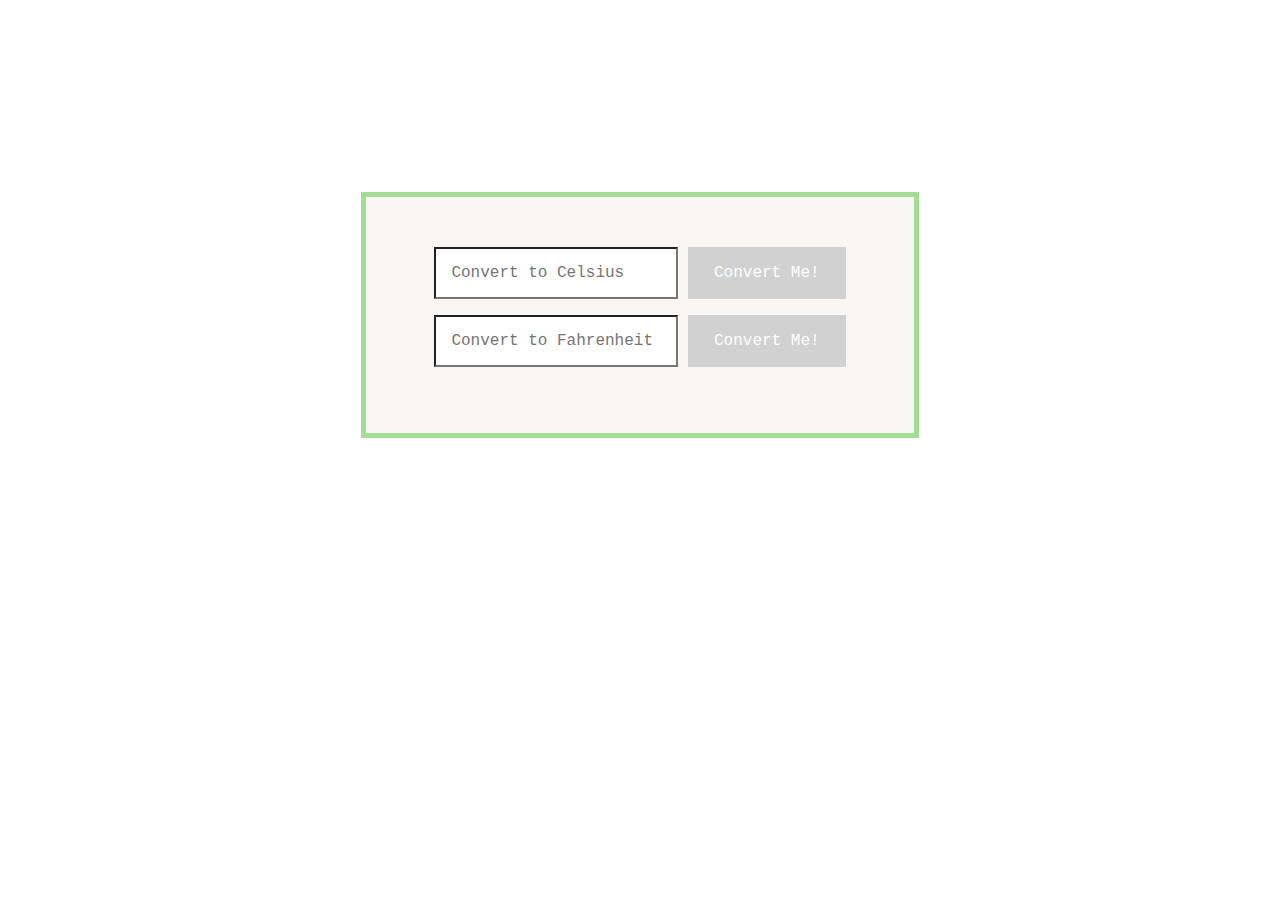
==== temp_converter/index.html @ 207acbfc "temp-converter" ====
<!DOCTYPE html>
<html>
<head>
	<title>Temperature Converter</title>
	<link rel="stylesheet" type="text/css" href="css/normalize.css">
	<link rel="stylesheet" type="text/css" href="css/style.css">
</head>
<body>


	<div>
		<input type="text" name="" placeholder="Convert to Celsius" class="userTempF" class="placeholder">
		<button class="converter">Convert Me!</button>
		<p class="cresult text"></p>
		
		<input type="text" name="" placeholder="Convert to Fahrenheit" class="userTempC">
		<button class="converter2">Convert Me!</button>
		<p class="fresult text"></p>
	</div>

	<script type="text/javascript" src="js/jquery.js"></script>
	<script type="text/javascript" src="js/project.js"></script>

</body>
</html>
---- temp_converter/css/style.css ----
body {
	font-family: courier new, arial;
	margin: 0 auto;

}

div {
	margin-top: 15%;
	display: block;
	text-align: center;
	border: solid 5px #a3dc93;
	width: 35%;
	padding: 50px;
	margin-left: auto;
	margin-right: auto;
	background-color: #f9f7f6;
}

input {
	background-color: #fff;
	padding: 15px;


}

p.fresult {
	margin-bottom: 0;
}


button {
  -webkit-border-radius: 10;
  -moz-border-radius: 10;
  font-family: Courier New;
  color: #ffffff;
  font-size: 15	px;
  background: #d0d1d0;
  padding: 15px 24px;
  text-decoration: none;
  border-color: transparent;
}

button:hover {
  background: #a3dc93;
  text-decoration: none;
}
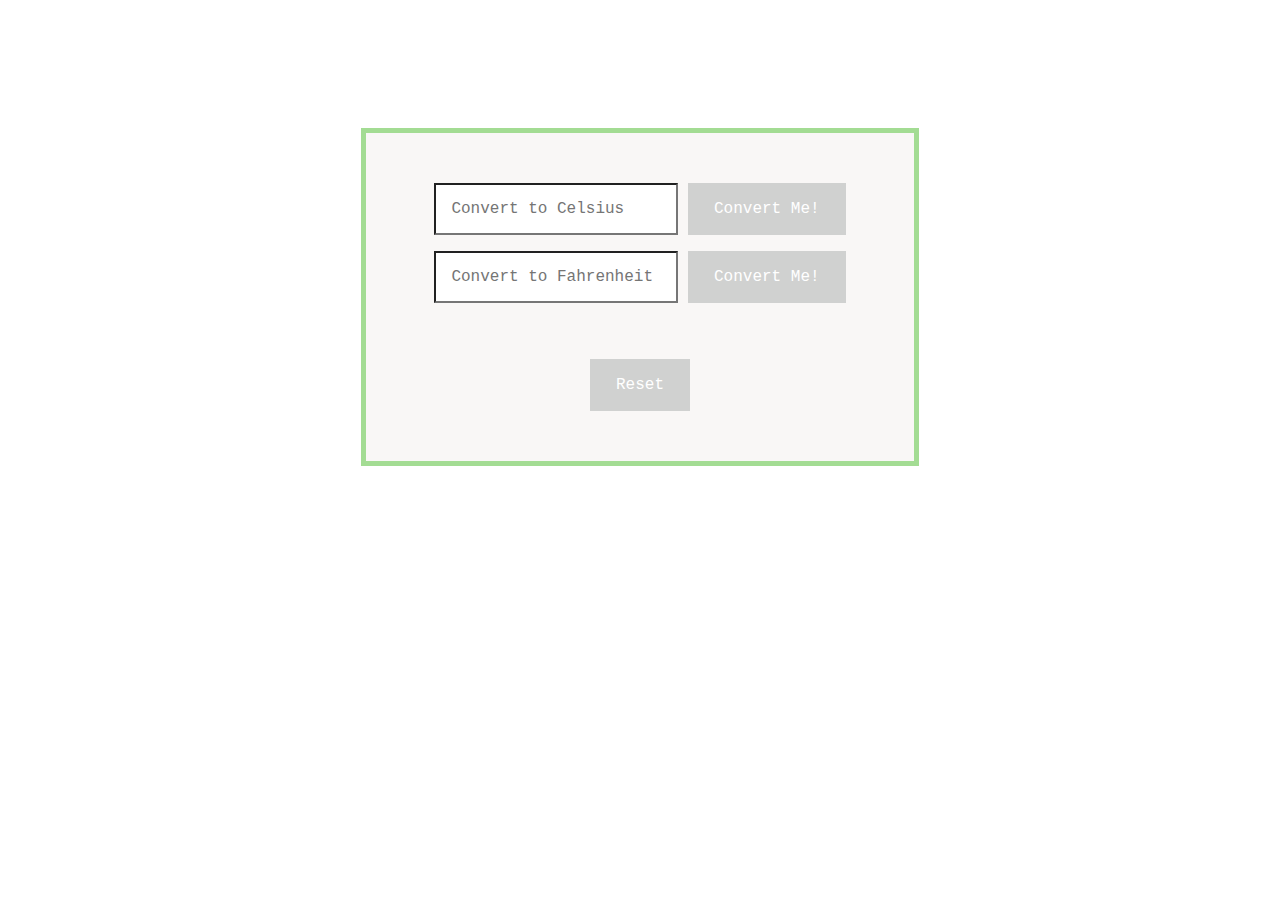
==== commit c054ac2e: "temp converter addons" ====
--- a/temp_converter/index.html
+++ b/temp_converter/index.html
@@ -8,7 +8,7 @@
 <body>
 
 
-	<div>
+	<div id="main">
 		<input type="text" name="" placeholder="Convert to Celsius" class="userTempF" class="placeholder">
 		<button class="converter">Convert Me!</button>
 		<p class="cresult text"></p>
@@ -16,7 +16,11 @@
 		<input type="text" name="" placeholder="Convert to Fahrenheit" class="userTempC">
 		<button class="converter2">Convert Me!</button>
 		<p class="fresult text"></p>
+		<div id="btn2">
+			<button class="reset">Reset</button>
+		</div>
 	</div>
+
 
 	<script type="text/javascript" src="js/jquery.js"></script>
 	<script type="text/javascript" src="js/project.js"></script>
--- a/temp_converter/css/style.css
+++ b/temp_converter/css/style.css
@@ -4,8 +4,8 @@
 
 }
 
-div {
-	margin-top: 15%;
+div#main {
+	margin-top: 10%;
 	display: block;
 	text-align: center;
 	border: solid 5px #a3dc93;
@@ -44,3 +44,8 @@
   background: #a3dc93;
   text-decoration: none;
 }
+
+div#btn2 {
+	display: block;
+	padding-top: 40px;
+}
